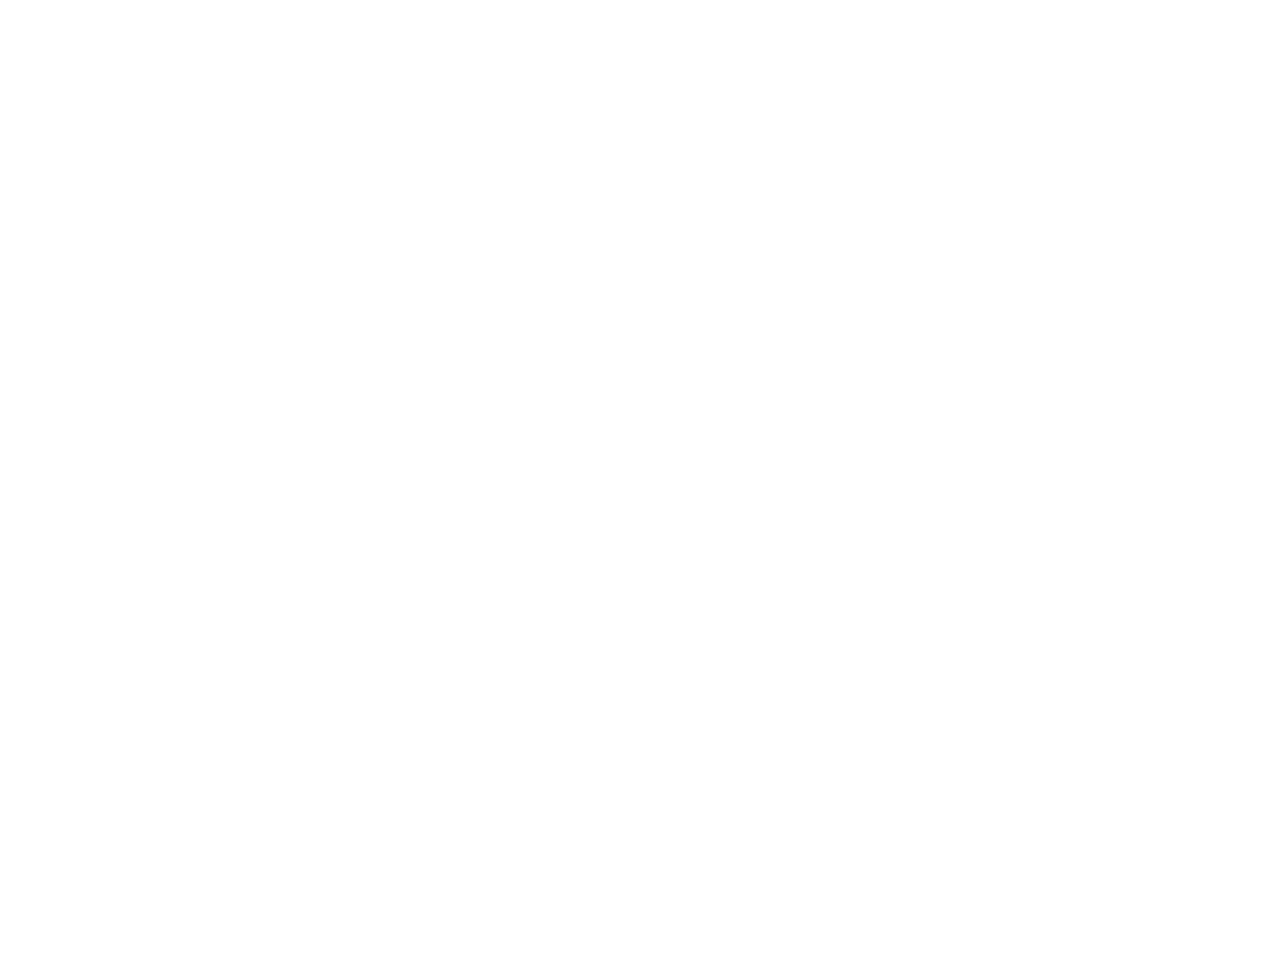
==== pages/about.html @ 8fd13627 "'hell'" ====
<!DOCTYPE html>
<html lang="en">

<head>
    <meta charset="UTF-8">
    <meta name="viewport" content="width=device-width, initial-scale=1.0">
    <title>Casero Games</title>
    <link rel="stylesheet" href="../assets/about.css">
</head>

<body>
    <div class="about-page">
        <nav>
            <h1>Casero Games</h1>
            <ul>
                <li><a href="home.html">Home</a></li>
                <li><a href="#">About</a></li>
                <!-- <li><a href="products.html">Products</a></li> -->
                <li><a href="contact.html">Contact</a></li>
                <div class="cross"></div>
            </ul>
            <div class="hamburger">
                <div class="bun"></div>
                <div class="bun"></div>
                <div class="bun"></div>
            </div>
        </nav>
        <header>
            <div class="image1">

            </div>
            <h1>About ME!</h1>
            <div class="about-me-texts">
                <p>Lorem ipsum dolor sit amet consectetur adipisicing elit. Ab hic facilis sequi cum ducimus! Aperiam,
                    eum blanditiis? Officiis, excepturi laudantium. Porro alias vitae, placeat enim dicta temporibus
                    deleniti expedita similique!</p>
                <p>Lorem ipsum dolor sit amet consectetur adipisicing elit. Doloribus amet vel nesciunt consequatur,
                    quasi dolorum, numquam obcaecati atque molestiae voluptatum vero illo veniam dolores saepe iusto
                    aliquam voluptatem, eum minus.</p>
                <p>Lorem ipsum dolor sit, amet consectetur adipisicing elit. Repellat doloribus ullam, ipsum accusantium
                    qui similique distinctio rem odit deleniti hic natus repellendus inventore voluptas, itaque
                    exercitationem, praesentium quidem ad voluptates!</p>
            </div>
        </header>
    </div>
    <script src="../assets/about.js"></script>
</body>

</html>
---- assets/about.css ----
@import url('https://fonts.googleapis.com/css?family=Poppins:400,500,600,700');

* {
    margin: 0;
    padding: 0;
    box-sizing: border-box;
}

.about-page {
    display: flex;
    align-items: center;
    justify-content: center;
    flex-direction: column;
    font-family: 'Poppins';
    opacity: 0;
    pointer-events: none;
    animation: main-page 0.4s linear;
    animation-delay: 1s;
}

.about-page nav {
    display: flex;
    align-items: center;
    justify-content: space-around;
    height: 15vh;
    width: 100%;
    background-image: linear-gradient( 90deg,  rgba(255,157,129,1) 24.3%, rgba(255,78,78,1) 78.3% );
}

.about-page nav ul li {
    list-style: none;
    display: inline-flex;
}

.about-page nav ul li a {
    text-decoration: none;
    color: white;
    margin: 1rem 3rem;
    transition: 0.4s;
}

.about-page nav h1 {
    color: white;
}

.about-page nav .hamburger {
    display: none;
}

.about-page header {
    display: flex;
    align-items: center;
    justify-content: center;
    flex-direction: column;
    margin: 5vh 0;
    width: 90%;
    height: 100%;
    opacity: 0;
    animation: textSlide 0.4s linear;
    animation-delay: 2s;
}

.about-page header .image1 {
    clip-path: circle(250px at center);
    width: 500px;
    height: 430px;
    background: url(../images/ssj\ rosecut.png);
    background-size: cover;
    background-position: center;
    background-repeat: no-repeat;
    z-index: -10;
}

.about-page header h1 {
    font-size: 42px;
    color: tomato;
}

.about-page header .about-me-texts {
    display: flex;
    align-items: center;
    justify-content: center;
    flex-direction: column;
}

.about-page header .about-me-texts p {
    font-size: 18px;
    width: 70%;
}

@keyframes main-page {
    0% {
        opacity: 0;
    }
    100% {
        opacity: 1; 
    }
}

@keyframes navSlide {
    100% {
        transform: translateX(-100vw);
    }
}

@keyframes navSlideOut {
    100% {
        transform: translateX(100vw);
    }
}

@keyframes textSlide {
    0% {
        transform: translateX(-10vw);
        opacity: 0;
    }
    100% {
        transform: translateX(0vw);
        opacity: 1;
    }
}

@media (min-width: 1024px) {
    .about-page nav ul li a:hover {
        border-bottom: 1px solid white;
        transition: 0.4s;
    }
}

@media (max-width: 800px) {

    .about-page nav ul {
        display: none;
        position: absolute;
        height: 100vh;
        width: 0;
        left: 100vw;
        top: 0;
        flex-direction: column;
        align-items: center;
        justify-content: space-around;
        background-image: radial-gradient( circle farthest-corner at 10% 20%,  rgba(255,58,58,1) 0%, rgba(255,165,165,1) 75% );
    }
    .about-page nav .hamburger {
        display: flex;
        align-items: center;
        justify-content: center;
        flex-direction: column;
        cursor: pointer;
    }

    .about-page nav .hamburger .bun {
        width: 20px;
        height: 2px;
        background: white;
        margin: 2px;
    }

    .about-page nav ul .cross {
        position: absolute;
        top: 5%;
        left: 80%;
        cursor: pointer;
        color: white;
        font-size: 24px;
        font-weight: 700;
    }

    .about-page header .image1 {
        width: 300px;
        height: 258px;
    }

    .about-page header h1 {
        font-size: 24px;
    }

    .about-page header .about-me-texts p {
        font-size: 16px;
        width: 100%;
    }
}
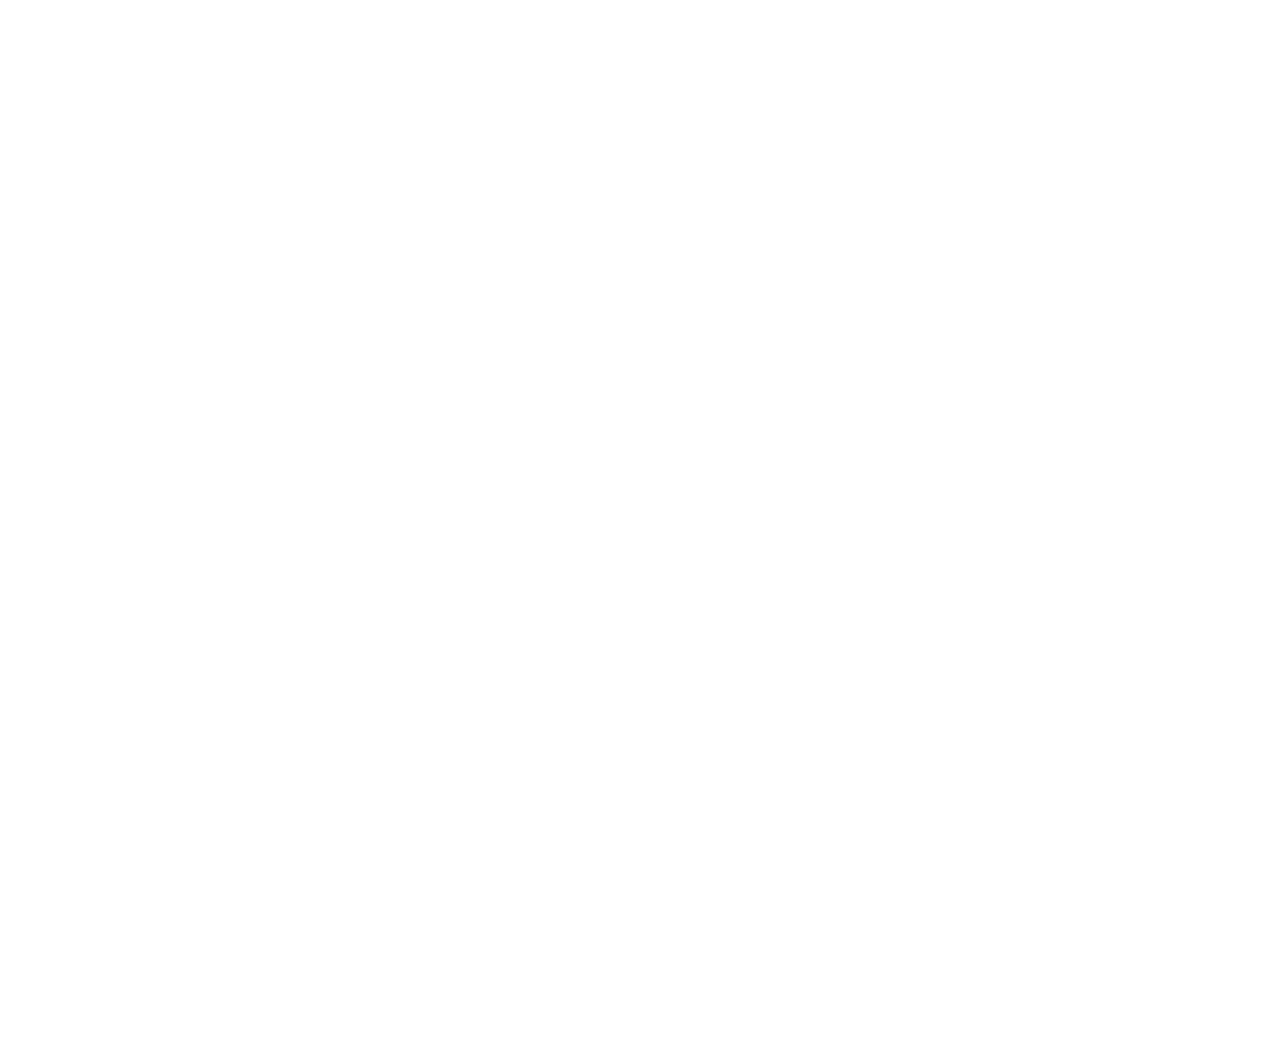
==== commit 6b35e585: "'hell'" ====
--- a/pages/about.html
+++ b/pages/about.html
@@ -29,17 +29,25 @@
             <div class="image1">
 
             </div>
-            <h1>About ME!</h1>
+            <h1>About US!</h1>
             <div class="about-me-texts">
-                <p>Lorem ipsum dolor sit amet consectetur adipisicing elit. Ab hic facilis sequi cum ducimus! Aperiam,
-                    eum blanditiis? Officiis, excepturi laudantium. Porro alias vitae, placeat enim dicta temporibus
-                    deleniti expedita similique!</p>
-                <p>Lorem ipsum dolor sit amet consectetur adipisicing elit. Doloribus amet vel nesciunt consequatur,
-                    quasi dolorum, numquam obcaecati atque molestiae voluptatum vero illo veniam dolores saepe iusto
-                    aliquam voluptatem, eum minus.</p>
-                <p>Lorem ipsum dolor sit, amet consectetur adipisicing elit. Repellat doloribus ullam, ipsum accusantium
+                <p>
+                    Casero games is created by Arpit, Nishant, Lavish who are the meritorious students of Jaypee
+                    Institute of Information Technology. The website is the part of our minor project guided by Dr
+                    Bhagirath Sahu. This website aims to help the users who are stuck in boredom by giving them an
+                    active platform to play some fun games like Rock-Paper-Scissor, the games are the age-old zero-sum
+                    games which develop the user interaction and help release peace and happiness hormones like
+                    serotonin/dopamine. We aim to scale up this project to a big gaming website by further developing
+                    and enhancing our skills in HTML, CSS, JavaScript.
+
+                </p>
+                <p>Created under Minor Project-1<br>
+                    Nishant Kaushik(9918102167)<br>
+                    Arpit Vashishat(9918102066)<br>
+                    Lavish Kumar(9918102178).</p>
+                <!-- <p>Lorem ipsum dolor sit, amet consectetur adipisicing elit. Repellat doloribus ullam, ipsum accusantium
                     qui similique distinctio rem odit deleniti hic natus repellendus inventore voluptas, itaque
-                    exercitationem, praesentium quidem ad voluptates!</p>
+                    exercitationem, praesentium quidem ad voluptates!</p> -->
             </div>
         </header>
     </div>
